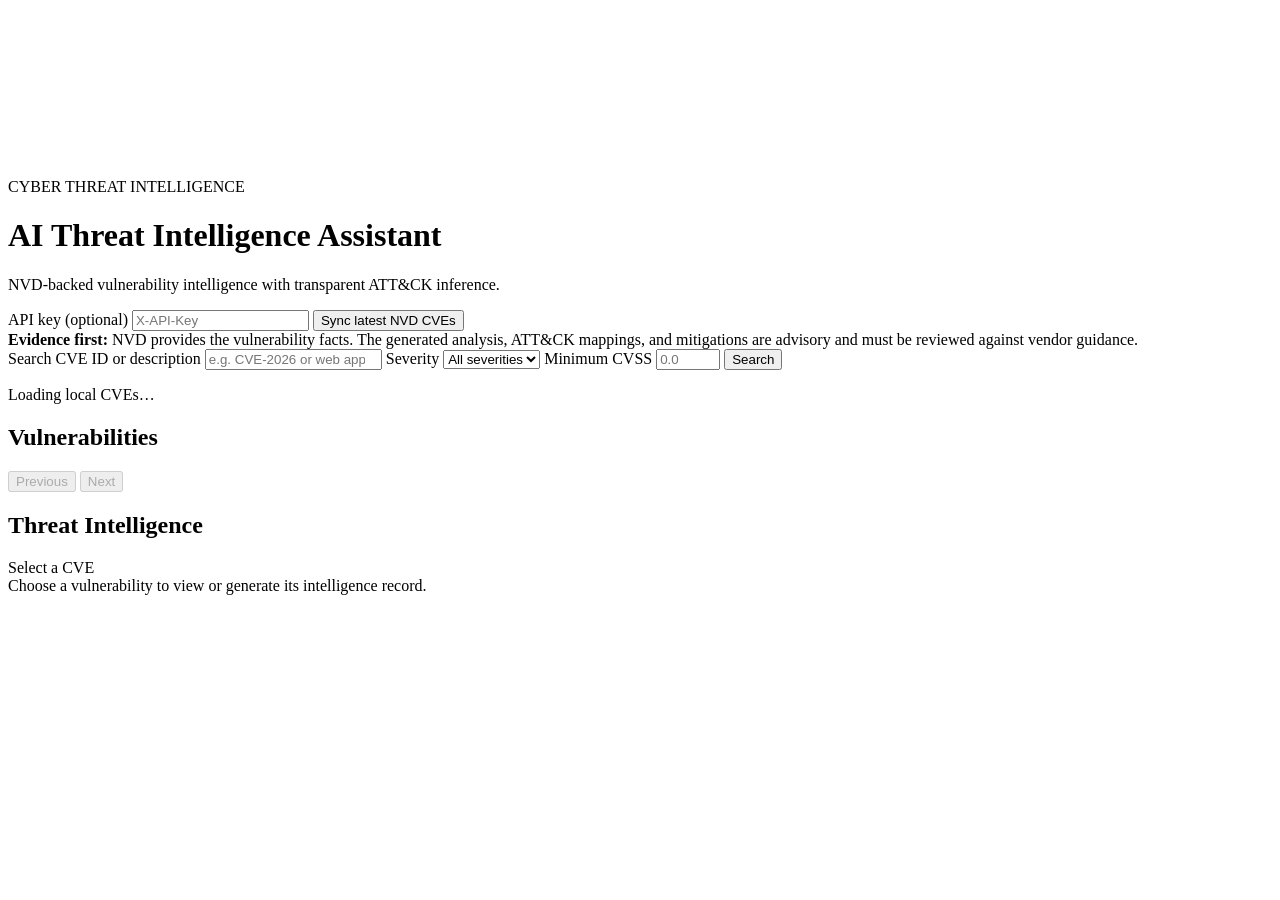
==== frontend/index.html @ 8973e2f0 "Restyle dashboard as a green Matrix / glassmorphism theme - styles.css: new dark near-black palette " ====
<!doctype html>
<html lang="en">
  <head>
    <meta charset="UTF-8" />
    <meta name="viewport" content="width=device-width, initial-scale=1.0" />
    <meta name="description" content="Evidence-grounded CVE threat intelligence dashboard" />
    <title>AI Threat Intelligence Assistant</title>
    <link rel="preconnect" href="https://fonts.googleapis.com" />
    <link rel="preconnect" href="https://fonts.gstatic.com" crossorigin />
    <link href="https://fonts.googleapis.com/css2?family=JetBrains+Mono:wght@400;500;700;800&display=swap" rel="stylesheet" />
    <link rel="stylesheet" href="/dashboard/styles.css" />
  </head>
  <body>
    <canvas id="matrix-rain" aria-hidden="true"></canvas>
    <header class="site-header">
      <div>
        <p class="eyebrow">CYBER THREAT INTELLIGENCE</p>
        <h1>AI Threat Intelligence Assistant</h1>
        <p class="subtitle">NVD-backed vulnerability intelligence with transparent ATT&amp;CK inference.</p>
      </div>
      <div class="header-actions">
        <label class="api-key-field" title="Only needed if this deployment has API_KEY set in backend/.env. Kept in this browser tab only — cleared when the tab closes.">
          API key (optional)
          <input id="api-key-input" type="password" placeholder="X-API-Key" autocomplete="off" />
        </label>
        <button id="sync-button" class="button button-primary">Sync latest NVD CVEs</button>
      </div>
    </header>

    <main>
      <section class="notice" aria-label="Analysis disclaimer">
        <strong>Evidence first:</strong> NVD provides the vulnerability facts. The generated analysis, ATT&amp;CK mappings, and mitigations are advisory and must be reviewed against vendor guidance.
      </section>

      <section class="search-panel" aria-label="CVE search">
        <label>
          Search CVE ID or description
          <input id="search-input" type="search" placeholder="e.g. CVE-2026 or web application" minlength="2" />
        </label>
        <label>
          Severity
          <select id="severity-select">
            <option value="">All severities</option>
            <option value="CRITICAL">Critical</option>
            <option value="HIGH">High</option>
            <option value="MEDIUM">Medium</option>
            <option value="LOW">Low</option>
            <option value="NONE">None</option>
          </select>
        </label>
        <label>
          Minimum CVSS
          <input id="cvss-input" type="number" min="0" max="10" step="0.1" placeholder="0.0" />
        </label>
        <button id="search-button" class="button button-primary">Search</button>
      </section>

      <p id="status" class="status" role="status">Loading local CVEs…</p>
      <section class="content-grid">
        <section class="panel cve-panel" aria-label="CVE results">
          <div class="panel-heading">
            <h2>Vulnerabilities</h2>
            <span id="result-count" class="muted"></span>
          </div>
          <div id="cve-list" class="cve-list"></div>
          <div class="pagination">
            <button id="previous-button" class="button button-secondary" disabled>Previous</button>
            <button id="next-button" class="button button-secondary" disabled>Next</button>
          </div>
        </section>

        <section class="panel intelligence-panel" aria-live="polite">
          <div class="panel-heading">
            <h2>Threat Intelligence</h2>
            <span id="selected-cve" class="muted">Select a CVE</span>
          </div>
          <div id="intelligence-empty" class="empty-state">Choose a vulnerability to view or generate its intelligence record.</div>
          <div id="intelligence-content" hidden>
            <section>
              <h3>AI-assisted summary</h3>
              <ul id="analysis-summary"></ul>
              <p id="analysis-impact" class="secondary-text"></p>
              <div class="chips"><span id="analysis-risk" class="badge"></span><span id="analysis-confidence" class="badge badge-neutral"></span></div>
            </section>
            <section>
              <h3>MITRE ATT&amp;CK candidates</h3>
              <div id="attack-list" class="stack"></div>
            </section>
            <section>
              <h3>Recommended mitigations</h3>
              <p id="immediate-action"></p>
              <ul id="mitigation-list"></ul>
            </section>
            <details>
              <summary>Evidence used</summary>
              <ul id="evidence-list"></ul>
            </details>
          </div>
        </section>
      </section>
    </main>
    <script src="/dashboard/app.js" defer></script>
  </body>
</html>
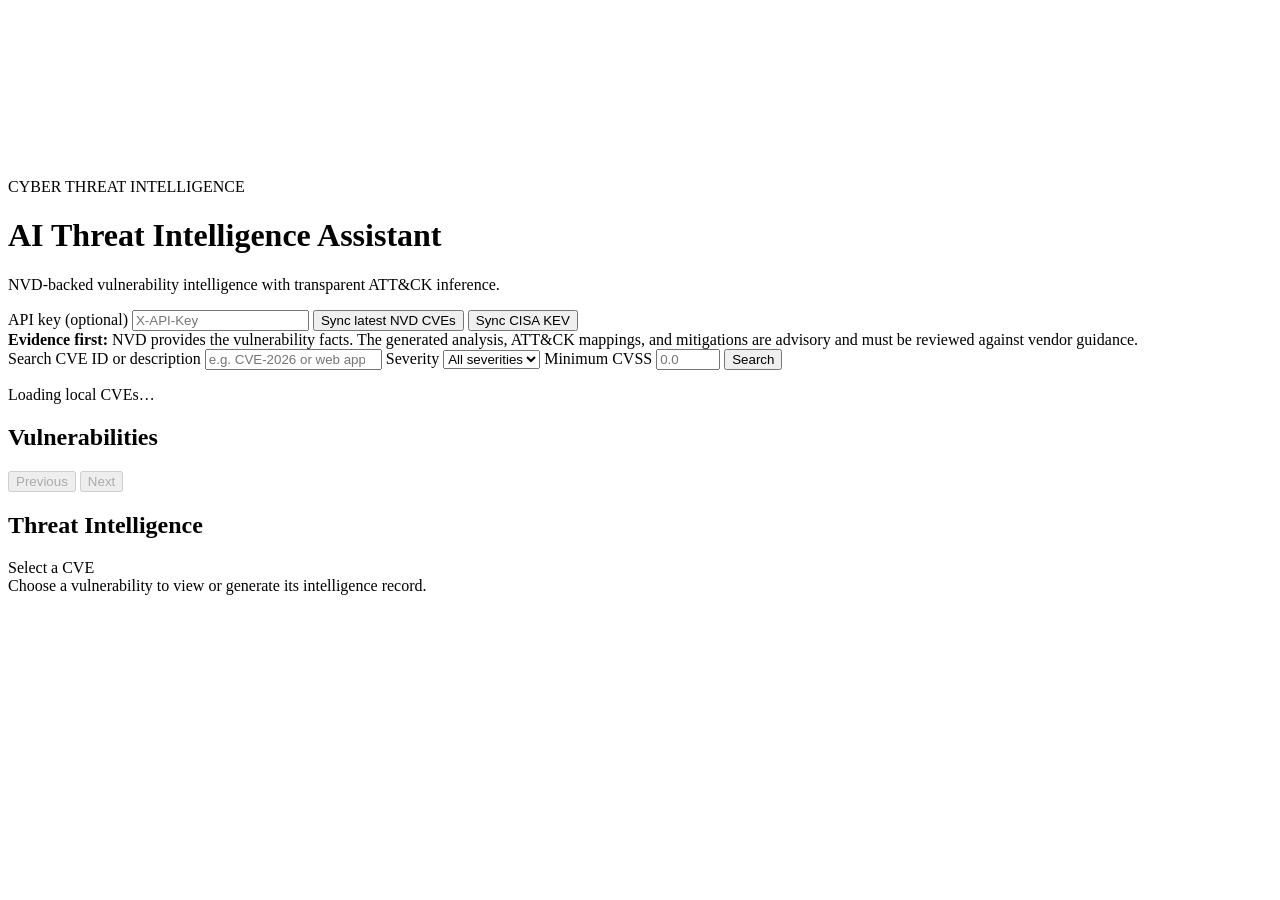
==== commit 0ab96d6f: "Integrate CISA's Known Exploited Vulnerabilities (KEV) catalogue A second, independent authoritative" ====
--- a/frontend/index.html
+++ b/frontend/index.html
@@ -24,6 +24,7 @@
           <input id="api-key-input" type="password" placeholder="X-API-Key" autocomplete="off" />
         </label>
         <button id="sync-button" class="button button-primary">Sync latest NVD CVEs</button>
+        <button id="sync-kev-button" class="button button-secondary" title="Refreshes CISA's Known Exploited Vulnerabilities catalogue — CVEs with confirmed real-world exploitation.">Sync CISA KEV</button>
       </div>
     </header>
 
@@ -76,6 +77,17 @@
           </div>
           <div id="intelligence-empty" class="empty-state">Choose a vulnerability to view or generate its intelligence record.</div>
           <div id="intelligence-content" hidden>
+            <section id="kev-section" hidden>
+              <h3>CISA Known Exploited Vulnerability</h3>
+              <p>This CVE has confirmed real-world exploitation, per CISA — a fact, not an inference.</p>
+              <dl class="kev-facts">
+                <div><dt>Vendor / Product</dt><dd id="kev-vendor-product"></dd></div>
+                <div><dt>Added to KEV</dt><dd id="kev-date-added"></dd></div>
+                <div><dt>Remediation due</dt><dd id="kev-due-date"></dd></div>
+                <div><dt>Required action</dt><dd id="kev-required-action"></dd></div>
+              </dl>
+              <div class="chips"><span id="kev-ransomware" class="badge"></span></div>
+            </section>
             <section>
               <h3>AI-assisted summary</h3>
               <ul id="analysis-summary"></ul>
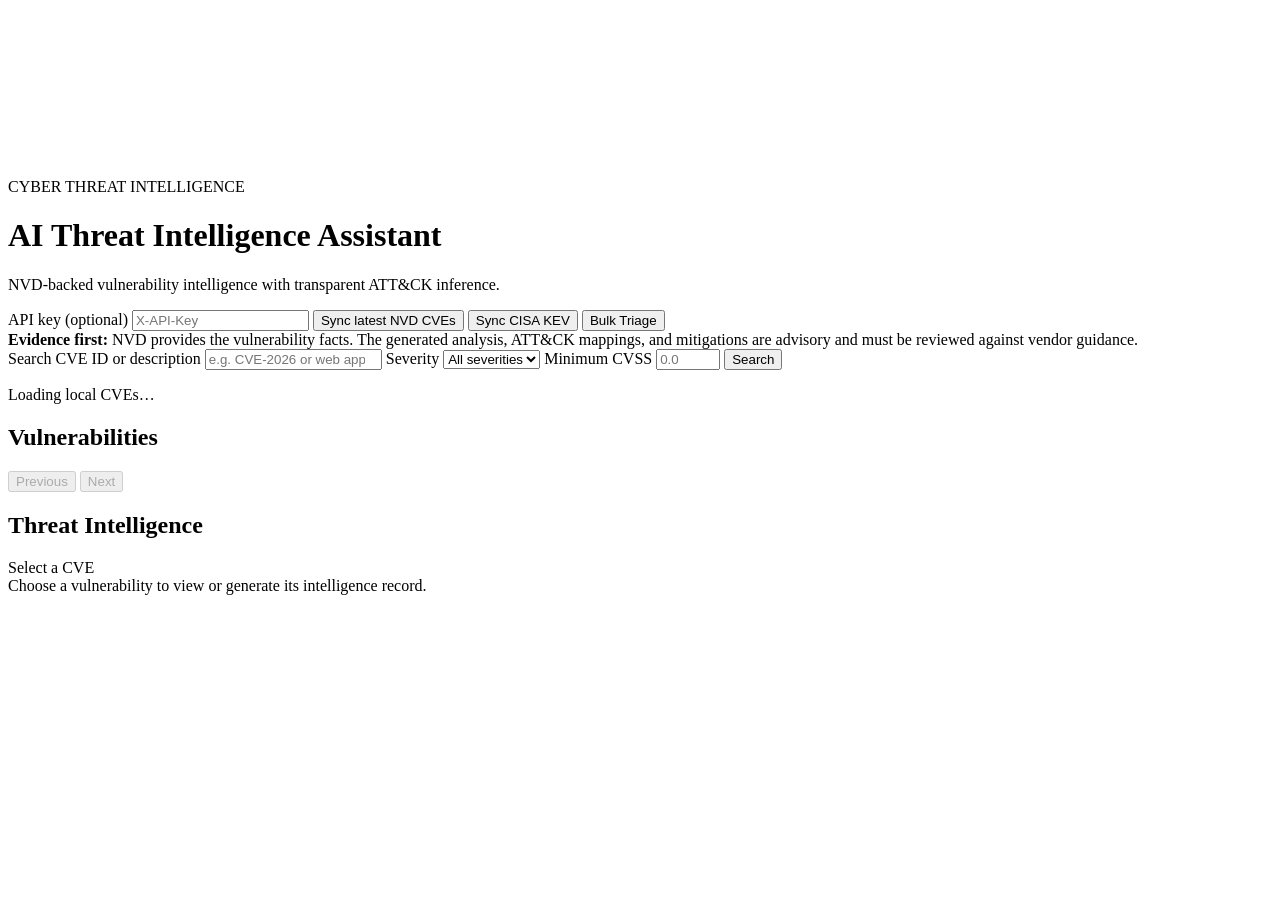
==== commit 57b95f0a: "Add Bulk Triage: turn a pasted CVE-ID batch into a ranked SOC worklist Real SOC triage work is rarel" ====
--- a/frontend/index.html
+++ b/frontend/index.html
@@ -25,12 +25,30 @@
         </label>
         <button id="sync-button" class="button button-primary">Sync latest NVD CVEs</button>
         <button id="sync-kev-button" class="button button-secondary" title="Refreshes CISA's Known Exploited Vulnerabilities catalogue — CVEs with confirmed real-world exploitation.">Sync CISA KEV</button>
+        <button id="triage-toggle-button" class="button button-secondary" aria-expanded="false" aria-controls="triage-panel" title="Paste a batch of CVE IDs from a scanner report and get a ranked, ticket-ready worklist.">Bulk Triage</button>
       </div>
     </header>
 
     <main>
       <section class="notice" aria-label="Analysis disclaimer">
         <strong>Evidence first:</strong> NVD provides the vulnerability facts. The generated analysis, ATT&amp;CK mappings, and mitigations are advisory and must be reviewed against vendor guidance.
+      </section>
+
+      <section id="triage-panel" class="panel triage-panel" aria-label="Bulk SOC triage" hidden>
+        <div class="panel-heading">
+          <h2>Bulk Triage</h2>
+          <span class="muted">Paste up to 50 CVE IDs — from a scanner export, an alert queue, anywhere</span>
+        </div>
+        <label>
+          CVE IDs (one per line, or comma/space separated)
+          <textarea id="triage-input" rows="4" placeholder="CVE-2026-12345, CVE-2026-23456&#10;CVE-2026-34567"></textarea>
+        </label>
+        <div class="triage-actions">
+          <button id="triage-run-button" class="button button-primary">Run triage</button>
+          <button id="triage-export-button" class="button button-secondary" disabled>Export CSV</button>
+          <span id="triage-status" class="muted"></span>
+        </div>
+        <div id="triage-results" class="triage-results"></div>
       </section>
 
       <section class="search-panel" aria-label="CVE search">
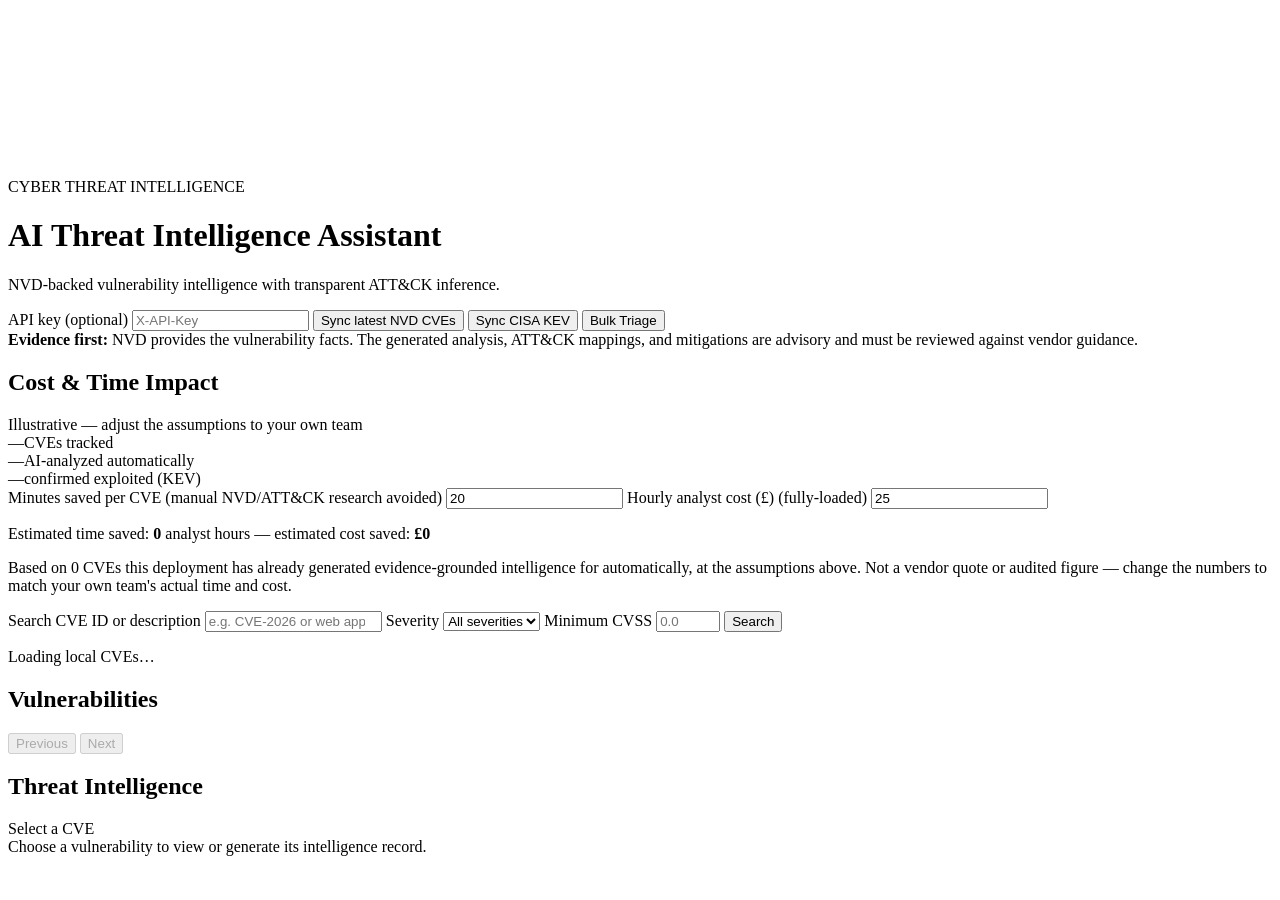
==== commit 1004cd3c: "Add EPSS fusion to triage ranking, and a Cost & Time Impact panel Two additions aimed at making the " ====
--- a/frontend/index.html
+++ b/frontend/index.html
@@ -32,6 +32,35 @@
     <main>
       <section class="notice" aria-label="Analysis disclaimer">
         <strong>Evidence first:</strong> NVD provides the vulnerability facts. The generated analysis, ATT&amp;CK mappings, and mitigations are advisory and must be reviewed against vendor guidance.
+      </section>
+
+      <section class="panel impact-panel" aria-label="Cost and time impact">
+        <div class="panel-heading">
+          <h2>Cost &amp; Time Impact</h2>
+          <span class="muted">Illustrative — adjust the assumptions to your own team</span>
+        </div>
+        <div class="impact-stats">
+          <div class="impact-stat"><span id="impact-total" class="impact-number">—</span><span>CVEs tracked</span></div>
+          <div class="impact-stat"><span id="impact-analyzed" class="impact-number">—</span><span>AI-analyzed automatically</span></div>
+          <div class="impact-stat"><span id="impact-kev" class="impact-number">—</span><span>confirmed exploited (KEV)</span></div>
+        </div>
+        <div class="impact-assumptions">
+          <label>
+            Minutes saved per CVE <span class="secondary-text">(manual NVD/ATT&amp;CK research avoided)</span>
+            <input id="impact-minutes-input" type="number" min="0" step="1" value="20" />
+          </label>
+          <label>
+            Hourly analyst cost (£) <span class="secondary-text">(fully-loaded)</span>
+            <input id="impact-rate-input" type="number" min="0" step="1" value="25" />
+          </label>
+        </div>
+        <p class="impact-result">
+          Estimated time saved: <strong id="impact-hours">0</strong> analyst hours —
+          estimated cost saved: <strong id="impact-cost">£0</strong>
+        </p>
+        <p class="secondary-text impact-disclaimer">
+          Based on <span id="impact-methodology-count">0</span> CVEs this deployment has already generated evidence-grounded intelligence for automatically, at the assumptions above. Not a vendor quote or audited figure — change the numbers to match your own team's actual time and cost.
+        </p>
       </section>
 
       <section id="triage-panel" class="panel triage-panel" aria-label="Bulk SOC triage" hidden>
